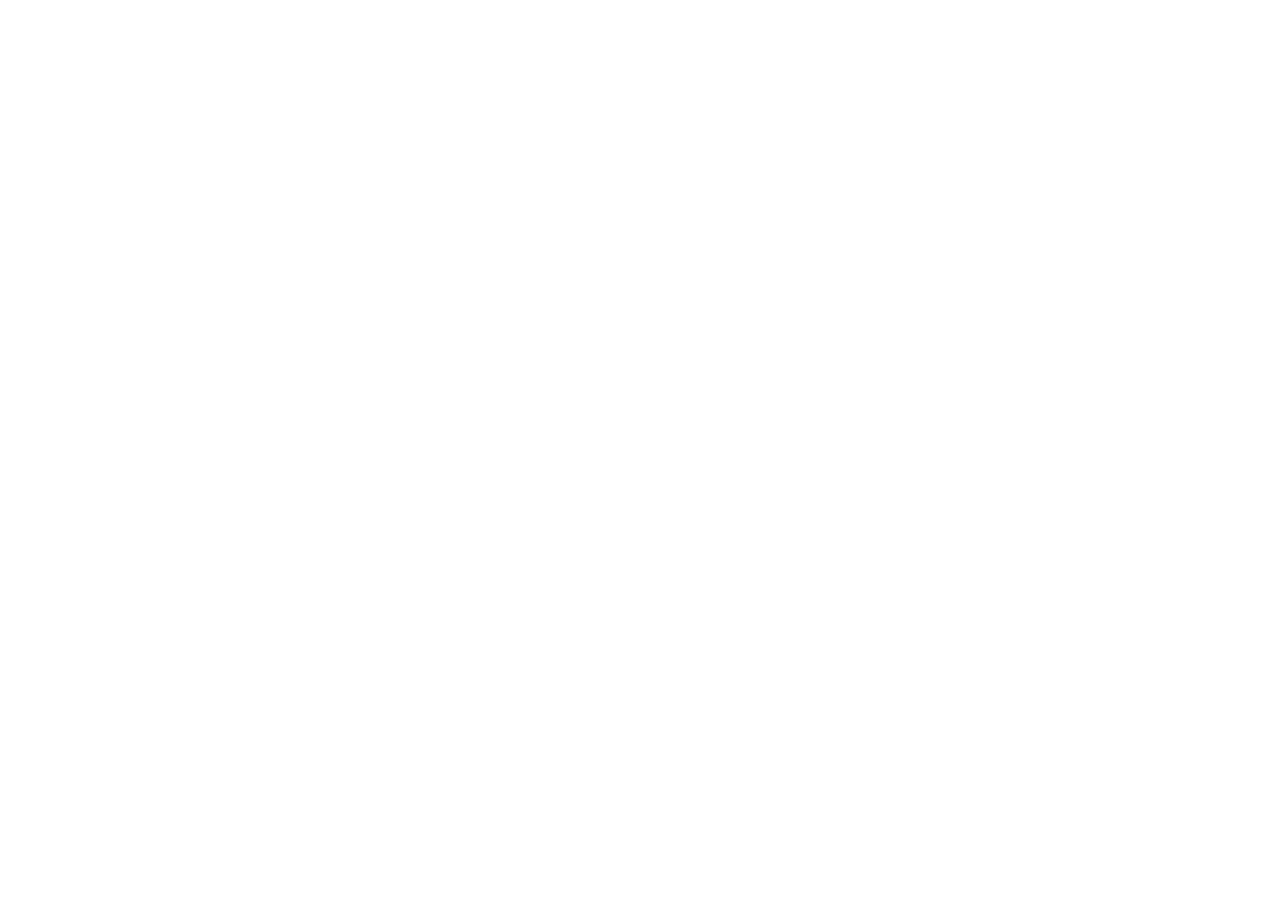
==== index.html @ 960651ef "Carpetas del Proyecto" ====
<!DOCTYPE html>
<html lang="en">
<head>
    <meta charset="UTF-8">
    <meta http-equiv="X-UA-Compatible" content="IE=edge">
    <meta name="viewport" content="width=device-width, initial-scale=1.0">
    <title>VueloYa</title>
</head>
<body>
    
</body>
</html>
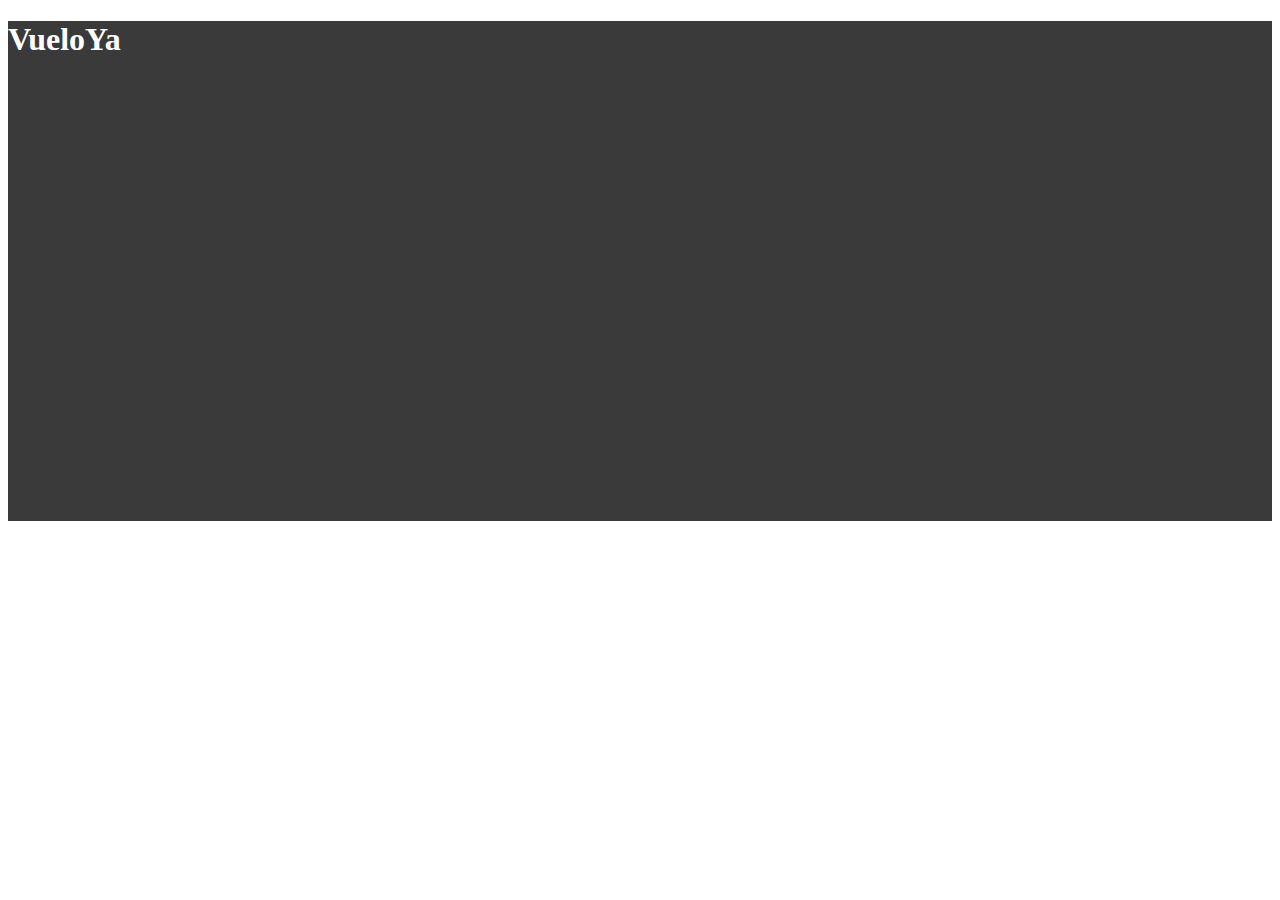
==== commit cab0c014: "Pruebas" ====
--- a/index.html
+++ b/index.html
@@ -4,9 +4,16 @@
     <meta charset="UTF-8">
     <meta http-equiv="X-UA-Compatible" content="IE=edge">
     <meta name="viewport" content="width=device-width, initial-scale=1.0">
+    <link rel="stylesheet" href="css/style.css">
     <title>VueloYa</title>
 </head>
 <body>
-    
+    <section class="titulo">
+        <nav>
+            <h1>
+                VueloYa
+            </h1>
+        </nav>
+    </section>
 </body>
 </html>--- a/css/style.css
+++ b/css/style.css
@@ -0,0 +1,5 @@
+.titulo{
+    background: rgb(58, 58, 58);
+    color: white;
+    height: 500px;
+}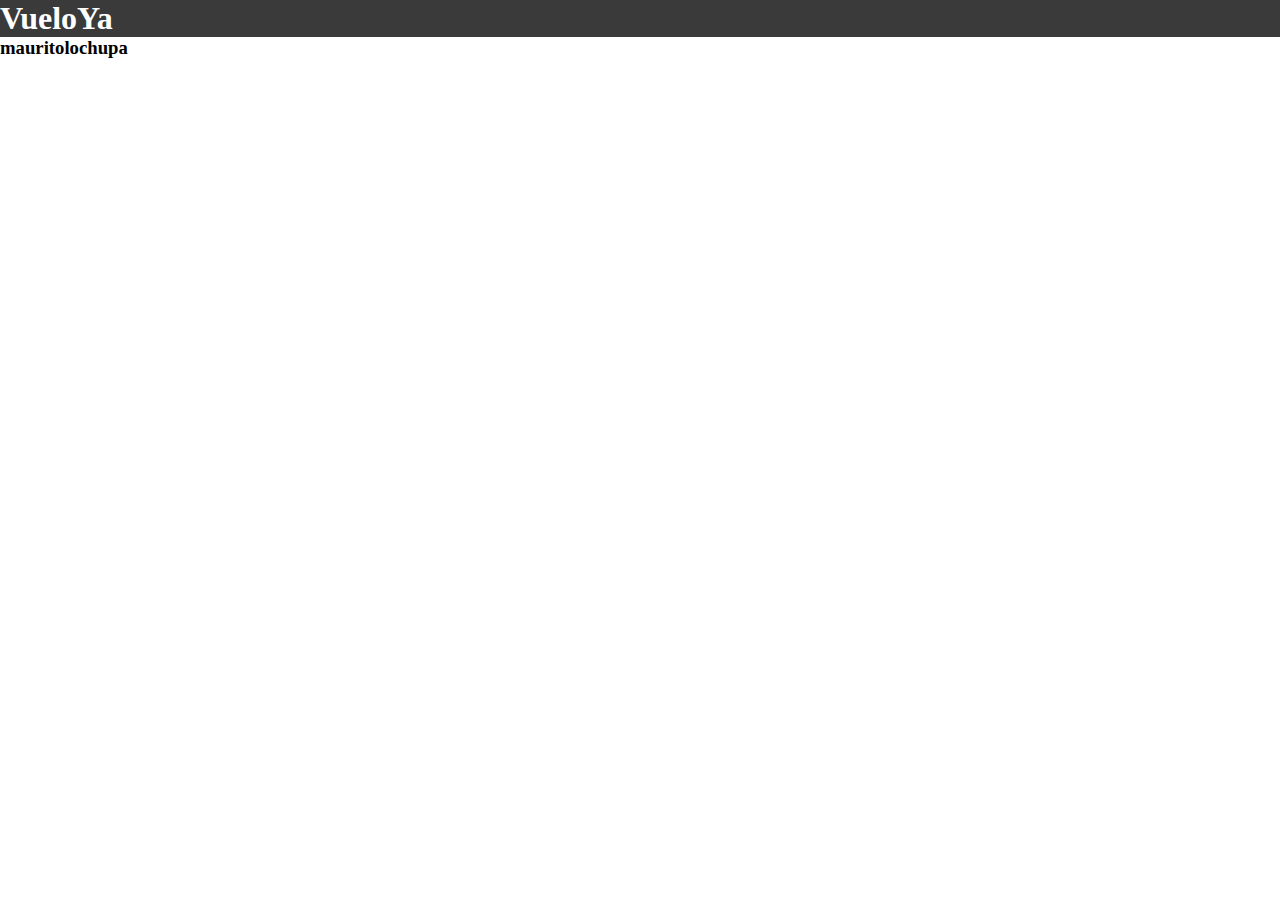
==== commit e0ce54c6: "div mauritolochupa" ====
--- a/index.html
+++ b/index.html
@@ -15,5 +15,7 @@
             </h1>
         </nav>
     </section>
+
+    <div><h3>mauritolochupa</h3></div>
 </body>
 </html>--- a/css/style.css
+++ b/css/style.css
@@ -1,5 +1,10 @@
+*{
+    margin: 0px;
+    padding: 0px;
+}
+
+
 .titulo{
     background: rgb(58, 58, 58);
     color: white;
-    height: 500px;
 }